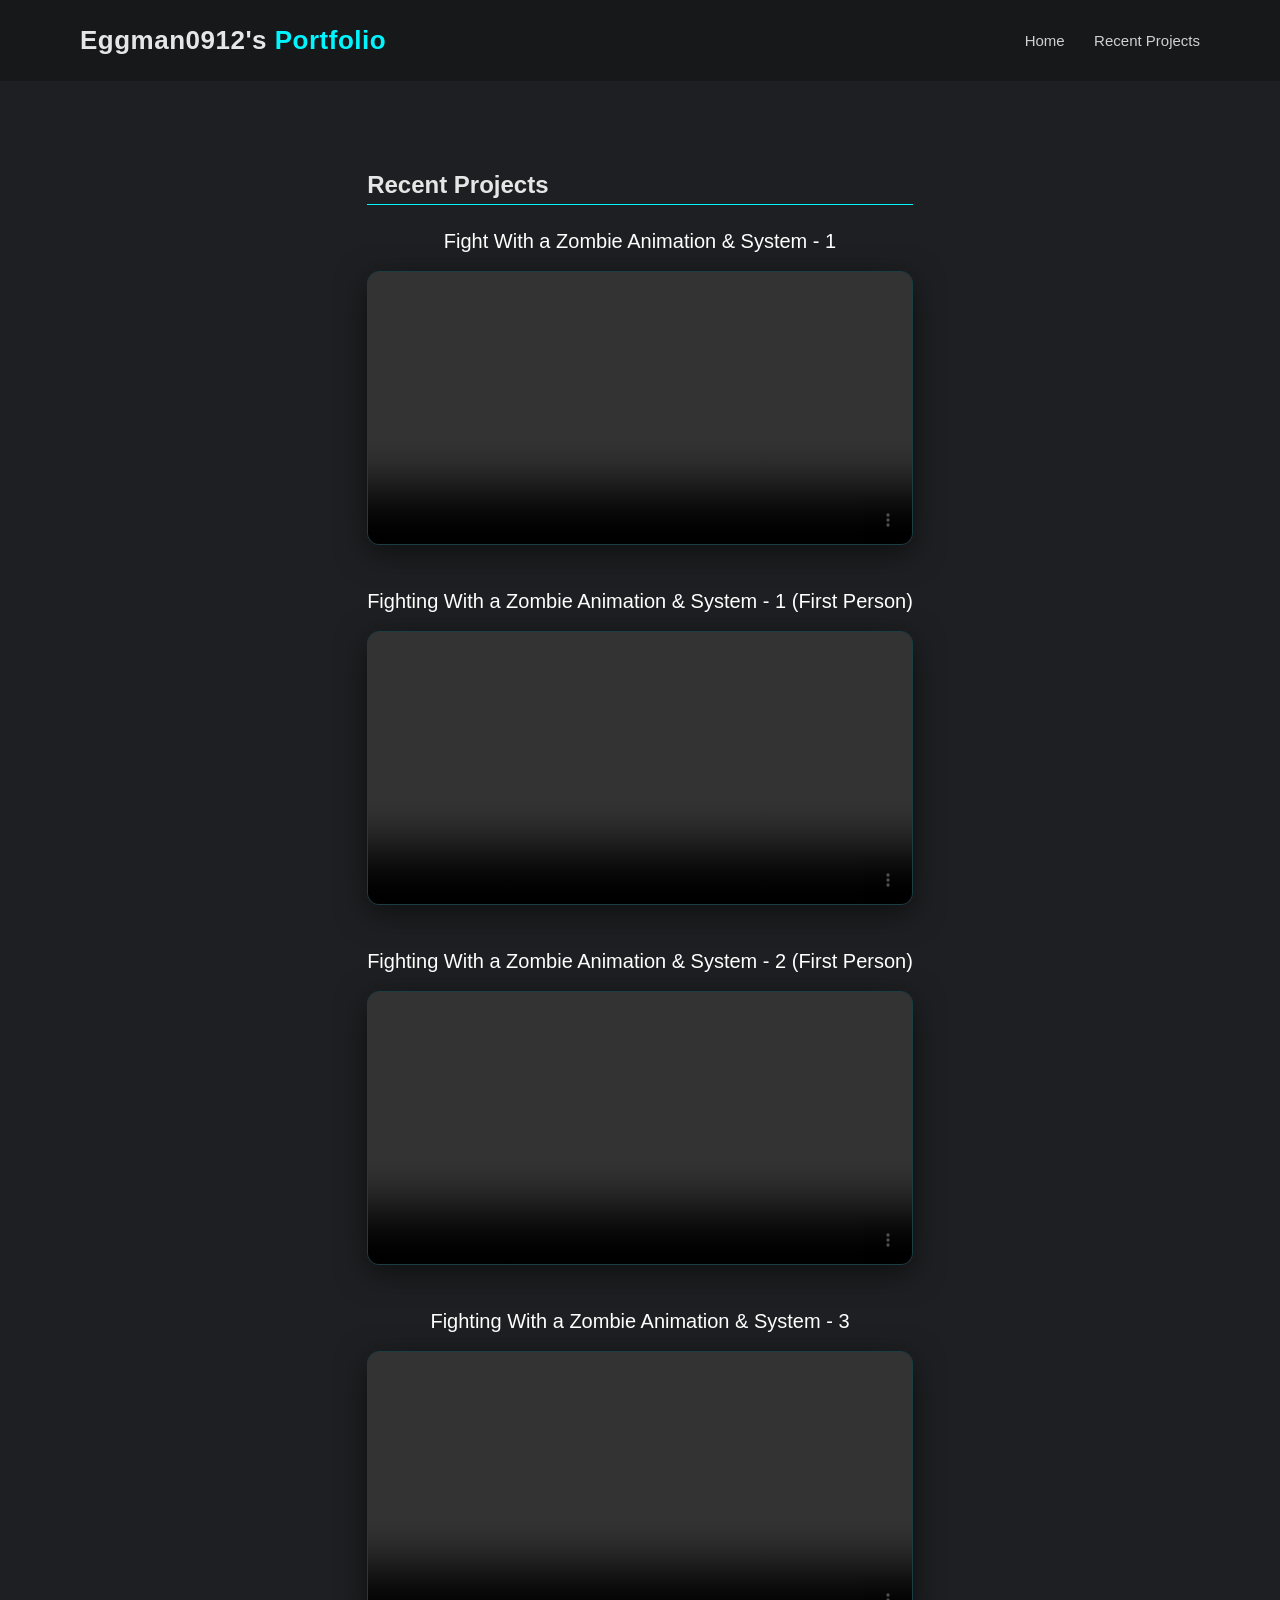
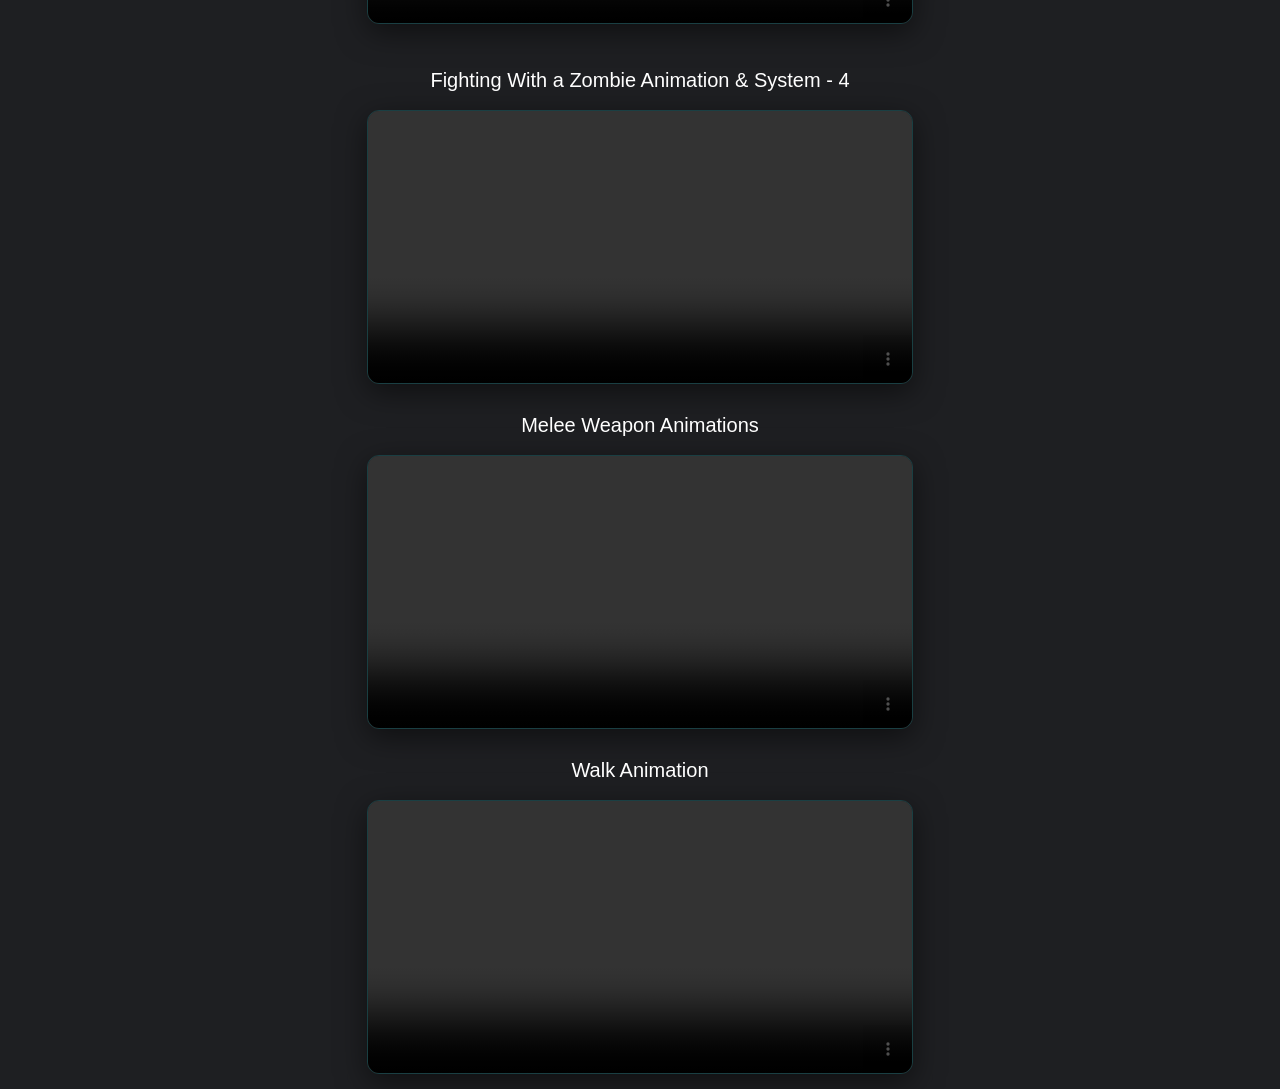
==== RecentProjects.html @ f70671a0 "folderr" ====
<!doctype html>
<html lang="en">
  <head>
    <meta charset="UTF-8" />
    <meta name="viewport" content="width=device-width, initial-scale=1.0" />
    <title>Recent Projects | Eggman0912's Portfolio</title>
    <link rel="stylesheet" href="css/style.css" />
    <link rel="stylesheet" href="fontawesome/css/all.min.css" />
  </head>
  <body>
    <header class="ust-menu">
      <div class="logo-text">Eggman0912's <span>Portfolio</span></div>

      <nav class="menu-linkler" aria-label="Main Menu">
        <a href="index.html">Home</a>
        <a href="RecentProjects.html">Recent Projects</a>
      </nav>
    </header>

    <main class="icerik cv-layout">
      <section class="cv-icerik">
        <article class="cv-bolum">
          <h2>Recent Projects</h2>
          <div class="projects-container">
            <!-- Project 1 -->

            <div class="project-item">
              <h3>Fight With a Zombie Animation & System - 1</h3>
              <video controls loop muted playsinline>
                <source src="assets/videos/Zombie1.mp4" type="video/mp4" />
                Your browser does not support the video tag.
              </video>
            </div>

            <!-- Project 4 -->
            <div class="project-item">
              <h3>
                Fighting With a Zombie Animation & System - 1 (First Person)
              </h3>
              <video controls loop muted playsinline>
                <source src="assets/videos/Zombie3.mp4" type="video/mp4" />
                Your browser does not support the video tag.
              </video>
            </div>

            <!-- Project 5 -->
            <div class="project-item">
              <h3>
                Fighting With a Zombie Animation & System - 2 (First Person)
              </h3>
              <video controls loop muted playsinline>
                <source src="assets/videos/Zombie2.mp4" type="video/mp4" />
                Your browser does not support the video tag.
              </video>
            </div>

            <!-- Project 6 -->
            <div class="project-item">
              <h3>Fighting With a Zombie Animation & System - 3</h3>
              <video controls loop muted playsinline>
                <source src="assets/videos/Zombie5.mp4" type="video/mp4" />
                Your browser does not support the video tag.
              </video>
            </div>

            <!-- Project 7 -->
            <div class="project-item">
              <h3>Fighting With a Zombie Animation & System - 4</h3>
              <video controls loop muted playsinline>
                <source src="assets/videos/Zombie6.mp4" type="video/mp4" />
                Your browser does not support the video tag.
              </video>
            </div>
          </div>
          <div class="project-item">
            <h3 style="margin-top: 30px">Melee Weapon Animations</h3>
            <video controls loop muted playsinline>
              <source src="assets/videos/Shovel.mp4" type="video/mp4" />
              Your browser does not support the video tag.
            </video>
          </div>

          <!-- Project 2 -->
          <div class="project-item">
            <h3 style="margin-top: 30px">Walk Animation</h3>
            <video controls loop muted playsinline>
              <source src="assets/videos/Walking.mp4" type="video/mp4" />
              Your browser does not support the video tag.
            </video>
          </div>

          <!-- Project 3 -->
        </article>
      </section>
    </main>
  </body>
</html>
---- css/style.css ----
@keyframes glowPulse {
  0% {
    text-shadow:
      0 0 5px rgba(0, 245, 255, 0.2),
      0 0 10px rgba(0, 245, 255, 0.2);
  }
  50% {
    text-shadow:
      0 0 10px rgba(0, 245, 255, 0.6),
      0 0 25px rgba(0, 245, 255, 0.6),
      0 0 40px rgba(0, 245, 255, 0.4);
  }
  100% {
    text-shadow:
      0 0 5px rgba(0, 245, 255, 0.2),
      0 0 10px rgba(0, 245, 255, 0.2);
  }
}

.icerik-sol {
  flex: 1;
}

.icerik-sag {
  flex: 1;
  display: flex;
  justify-content: end;
}

.icerik-sag img {
  width: 100%;
  max-width: 420px;
  border-radius: 20px;
  margin-left: auto;
  background-color: #1e1f22;
}

* {
  margin: 0;
  padding: 0;
  box-sizing: border-box;
  font-family: "Segoe UI", Tahoma, sans-serif;
}

body {
  background: #1e1f22;
  color: #e6e6e6;
}

.ust-menu {
  display: flex;
  justify-content: space-between;
  align-items: center;
  padding: 25px 80px;
  background: #17181a;
}

.logo-text {
  font-size: 26px;
  font-weight: 600;
  color: #e6e6e6;
  letter-spacing: 0.5px;
}

.logo-text span {
  color: #00f5ff;
  position: relative;
  animation: glowPulse 1s ease-in-out infinite;
}

.menu-linkler a {
  color: #d0d0d0;
  text-decoration: none;
  margin-left: 25px;
  font-size: 15px;
  position: relative;
  padding-bottom: 5px;
  transition: color 0.3s;
}

.menu-linkler a:hover {
  color: #00f5ff;
}

.menu-linkler a:hover::after {
  width: 100%;
}

.menu-linkler a::after {
  content: "";
  position: absolute;
  left: 0;
  bottom: 0;
  width: 0%;
  height: 2px;
  background-color: #00f5ff;
  transition: width 0.3s ease;
}

.sayfa {
  min-height: calc(100vh - 200px);
  display: flex;
  flex-direction: column; /* İçerik ve Buton alt alta gelsin diye düzenlendi */
  justify-content: center;
  align-items: center;
  padding: 40px 200px;
  background: #1e1f22;
}

.icerik {
  margin-top: 50px;
  width: 100%;
  max-width: none;
  display: flex;
  align-items: center;
  gap: 50px;
}

.icerik h1 {
  color: #f2f2f2;
  font-size: 42px;
  margin-bottom: 15px;
  white-space: nowrap;
}

.sosyal-ikonlar {
  display: flex;
  gap: 14px;
  margin-bottom: 5px;
}

.sosyal-ikonlar a {
  width: 42px;
  height: 42px;
  background-color: #17181a;
  display: flex;
  align-items: center;
  justify-content: center;
  border-radius: 10px;
  color: #00f5ff;
  font-size: 18px;
  border: 1px solid #00f5ff;
  text-decoration: none;
  position: relative;
  z-index: 1;
  margin: 0px 8px 0px 8px;
  transition:
    transform 0.25s ease,
    background 0.3s,
    color 0.3s;
}

.sosyal-ikonlar a::before {
  content: "";
  position: absolute;
  inset: -6px;
  background: rgba(0, 245, 255, 0.35);
  border-radius: 12px;
  filter: blur(12px);
  opacity: 0;
  z-index: -1;
  transition: opacity 0.25s ease;
}

.sosyal-ikonlar a:hover {
  transform: translateY(-6px);
  box-shadow: 0 8px 25px rgba(0, 245, 255, 0.45);
  background-color: #00f5ff;
  color: #000;
}

.sosyal-ikonlar a:hover::before {
  opacity: 1;
}

.menu-butonlar {
  display: flex;
  justify-content: center;
  gap: 15px;
}

.menu-butonlar a {
  text-decoration: none;
  color: #00f5ff;
  border: 1px solid #00f5ff;
  padding: 11px 26px;
  border-radius: 30px;
  font-size: 15px;
  transition:
    background 0.3s,
    color 0.3s,
    box-shadow 0.3s ease;
}

.icerik p {
  line-height: 1.7;
  color: #cfcfcf;
  margin-bottom: 35px;
  text-align: justify;
  text-indent: 25px;
}

.menu-butonlar a:hover {
  background: #00f5ff;
  color: #000;
  box-shadow:
    0 0 10px rgba(0, 245, 255, 0.6),
    0 0 25px rgba(0, 245, 255, 0.4);
}

.hizmetler {
  min-height: 100vh;
  padding: 80px 120px;
  background: #0f1012;
  color: #fff;
}

.hizmetler h1 {
  text-align: center;
  font-size: 42px;
  margin-bottom: 60px;
}

.hizmet-grid {
  display: grid;
  grid-template-columns: repeat(2, 1fr);
  gap: 35px;
}

.hizmet-kart {
  background: #00f5ff;
  color: #000;
  padding: 35px;
  border-radius: 22px;
  min-height: 230px;
  display: flex;
  flex-direction: column;
  justify-content: center;
  transition:
    transform 0.3s ease,
    background 0.3s ease,
    box-shadow 0.3s ease;
}

.hizmet-kart h2 {
  font-size: 22px;
  margin-bottom: 15px;
}

.hizmet-kart p {
  text-align: justify;
  font-size: 14px;
  line-height: 1.6;
}

.hizmet-kart:hover {
  background: #ffffff;
  transform: scale(1.05);
  box-shadow: 0 15px 40px rgba(0, 245, 255, 0.35);
}

.education {
  width: 100%;
  padding: 80px 0;
}

.education h1 {
  text-align: center;
  margin-bottom: 60px;
  font-size: 42px;
}

.timeline {
  position: relative;
  width: 80%;
  margin: auto;
}

.timeline::before {
  content: "";
  position: absolute;
  left: 50%;
  top: 0;
  width: 4px;
  height: 100%;
  background: #00ffe1;
  transform: translateX(-50%);
}

.timeline-item {
  position: relative;
  width: 50%;
  padding: 30px 40px;
  box-sizing: border-box;
}

.timeline-item::before {
  content: "";
  position: absolute;
  top: 40px;
  width: 14px;
  height: 14px;
  background: #00ffe1;
  border-radius: 50%;
  z-index: 2;
}

.timeline-item.left {
  left: 0;
  text-align: right;
}

.timeline-item.left::before {
  right: -7px;
}

.timeline-item.right {
  left: 50%;
}

.timeline-item.right::before {
  left: -7px;
}

.year {
  display: block;
  margin-bottom: 10px;
  color: #00ffe1;
  font-weight: bold;
}

.card {
  background: #111;
  border: 2px solid #00ffe1;
  border-radius: 16px;
  padding: 20px;
  box-shadow: 0 0 15px rgba(0, 255, 225, 0.3);
}

.card h3 {
  margin-bottom: 10px;
}

.card p {
  text-align: justify;
  color: #aaa;
}

.sayfa .contact {
  width: 100%;
}

.sayfa:has(.contact) {
  justify-content: center;
  padding: 0;
}

.sayfa:has(.contact) .icerik {
  flex-direction: column;
  width: 100%;
  align-items: center;
}

.contact-form {
  width: 100%;
  max-width: 1200px;
  display: grid;
  grid-template-columns: 1fr 1fr;
  gap: 30px;
  max-width: 1100px;
  margin: auto;
}

.contact h1 {
  text-align: center;
  font-size: 48px;
  margin-bottom: 60px;
}

.form-left,
.form-right {
  display: flex;
  flex-direction: column;
  gap: 20px;
}

.contact-form input,
.contact-form textarea {
  width: 100%;
  padding: 15px 18px;
  background: #111;
  border: 2px solid #00f5e1;
  border-radius: 12px;
  color: #fff;
  font-size: 16px;
  outline: none;
  transition: 0.3s;
}

.contact-form textarea {
  resize: none;
  height: 100%;
  min-height: 220px;
}

.contact-form input:focus,
.contact-form textarea:focus {
  background: #0f0f0f;
  box-shadow: 0 0 15px rgba(0, 245, 225, 0.5);
  transform: scale(1.02);
}

.form-submit {
  grid-column: 1 / -1;
  display: flex;
  justify-content: center;
  margin-top: 20px;
}

.form-submit button {
  padding: 15px 60px;
  font-size: 18px;
  border-radius: 50px;
  border: none;
  cursor: pointer;
  background: #00f5e1;
  color: #000;
  font-weight: bold;
  transition: 0.3s;
}

.form-submit button:hover {
  transform: scale(1.08);
  box-shadow: 0 0 25px rgba(0, 245, 225, 0.8);
}

.cv-header {
  display: flex;
  flex-direction: column;
  align-items: center;
  gap: 20px;
  padding: 40px 20px;
  background-color: #17181a;
  border-radius: 20px;
  margin-bottom: 50px;
  height: 600px;
  width: 300px;
  margin-left: 15px;
}

.cv-header .profil-foto img {
  width: 150px;
  height: 150px;
  border-radius: 50%;
  border: 3px solid #00f5ff;
  object-fit: cover;
  box-shadow: 0 0 20px rgba(0, 245, 255, 0.5);
}

.cv-header .kisisel-bilgiler h3 {
  font-size: 22px;
  color: #00f5ff;
  margin-bottom: 15px;
  text-align: center;
}

.cv-header .kisisel-bilgiler ul {
  list-style: none;
  text-align: center;
  padding-top: 30px;
}

.cv-header .kisisel-bilgiler ul li {
  margin-bottom: 8px;
  font-size: 16px;
  color: #ccc;
  padding-top: 20px;
}

.cv-bolum ul {
  margin: 20px;
}

.cv-bolum ul li {
  margin: 10px;
}

.cv-icerik {
  display: flex;
  flex-direction: column;
  gap: 40px;
  max-width: 900px;
  margin: 0 auto;
  padding: 0 20px;
}

.cv-bolum {
  padding: 15px 20px;
  background-color: #1e1f22;
  border-radius: 15px;
}

/* ==========================================================================
   YENİ EKLENEN: PROJE VİDEOLARI VE DÜZEN KURALI
   ========================================================================== */
.projects-container {
  display: flex;
  flex-direction: column;
  gap: 45px; /* Videoların alt alta birbiriyle olan mesafesi */
  margin-top: 25px;
}

.project-item {
  display: flex;
  flex-direction: column;
  align-items: center; /* Başlığı ve videoyu yatayda tam ortalar */
  text-align: center;
  width: 100%;
}

.project-item h3 {
  margin-bottom: 18px !important; /* Başlık ile video arasındaki boşluk */
  font-size: 20px;
  color: #ffffff;
  font-weight: 500;
}

.project-item video {
  max-width: 680px; /* Videonun ekrandaki maksimum ideal genişliği */
  width: 100%; /* Küçük ekranlara (mobil) tam uyum sağlaması için */
  border-radius: 12px; /* Köşeleri yumuşatma derecesi */
  box-shadow: 0 8px 30px rgba(0, 0, 0, 0.5); /* Arka plana şık bir karanlık gölge */
  border: 1px solid rgba(0, 245, 255, 0.15); /* Temana uysun diye çok hafif neon sınır hattı */
}
/* ========================================================================== */

.cv-icerik h1 {
  font-size: 36px;
  text-align: center;
  margin-bottom: 15px;
}

.cv-icerik h2 {
  font-size: 24px;
  margin-top: 25px;
  margin-bottom: 10px;
  border-bottom: 1px solid #00f5ff;
  padding-bottom: 5px;
}

.cv-icerik ul {
  list-style: disc;
  margin-left: 30px;
  color: #ccc;
}

/* ==========================================================================
   DİKKAT ÇEKİCİ YENİ BUTON ALANI VE HOVER EFEKTLERİ
   ========================================================================== */
.alt-buyuk-buton-alanı {
  display: flex;
  justify-content: center;
  width: 100%;
  margin-top: 60px; /* Üstteki içeriklerden (resim ve text) olan mesafe */
  margin-bottom: 20px;
}

.cta-buton {
  text-decoration: none;
  color: #00f5ff;
  border: 2px solid #00f5ff;
  padding: 16px 45px; /* Buton iç boşluğu büyütüldü */
  border-radius: 50px; /* Oval modern yapı */
  font-size: 19px; /* Dikkat çekici yazı boyutu */
  font-weight: 600; /* Kalın font */
  letter-spacing: 0.5px;
  background: transparent;
  transition: all 0.4s ease;
  box-shadow: 0 0 15px rgba(0, 245, 255, 0.15);
}

.cta-buton:hover {
  background: #00f5ff;
  color: #000000; /* Arka plan parladığında yazı siyah ve net okunur */
  transform: scale(1.06); /* Hafif öne doğru büyüme efekti */
  box-shadow:
    0 0 15px rgba(0, 245, 255, 0.6),
    0 0 35px rgba(0, 245, 255, 0.4),
    0 0 50px rgba(0, 245, 255, 0.2); /* Katmanlı parıltı */
}
/* ========================================================================== */

@media (max-width: 900px) {
  .cv-header {
    padding: 30px 15px;
  }
  .cv-icerik {
    padding: 0 10px;
  }
  .cv-icerik h1 {
    font-size: 30px;
  }
  .cv-icerik h2 {
    font-size: 20px;
  }
  .project-item video {
    max-width: 100%;
  }
  .sayfa {
    padding: 20px 40px;
  }
  .icerik {
    flex-direction: column;
    gap: 30px;
  }
}
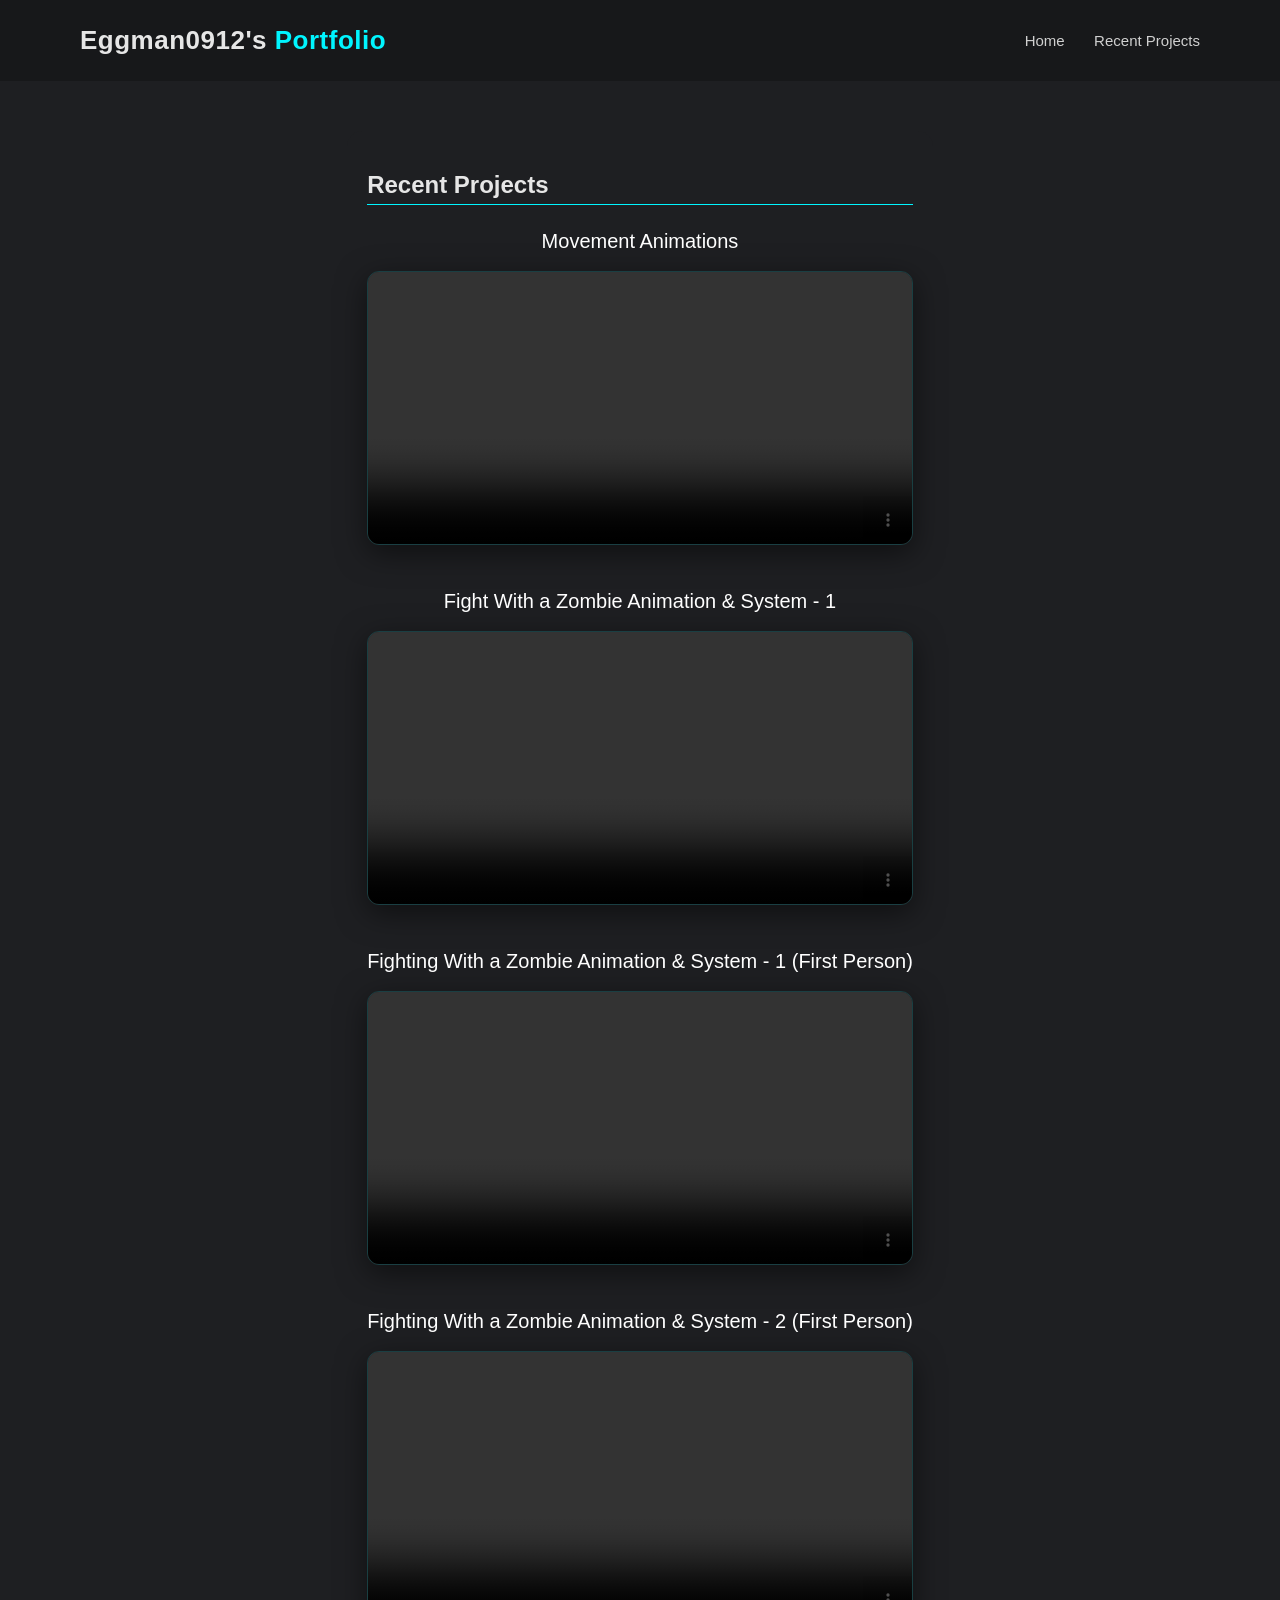
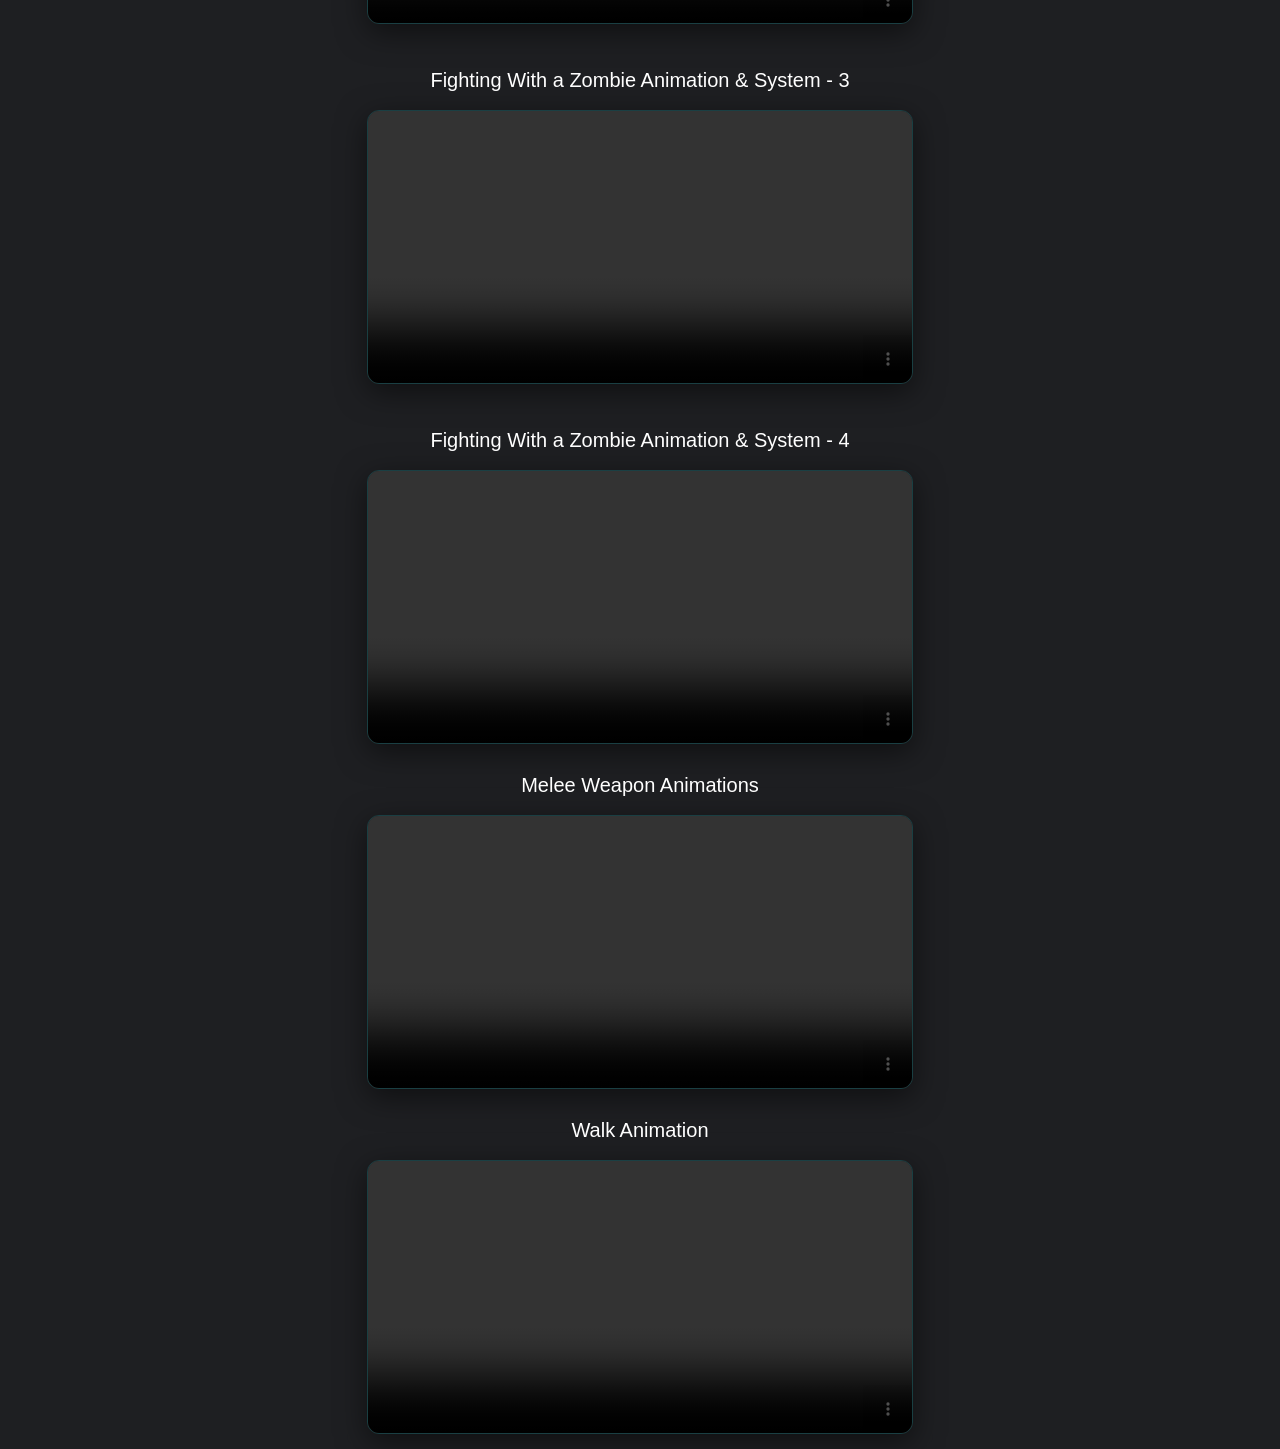
==== commit dfa89023: "Add 'Movement Animations' project section" ====
--- a/RecentProjects.html
+++ b/RecentProjects.html
@@ -22,15 +22,23 @@
         <article class="cv-bolum">
           <h2>Recent Projects</h2>
           <div class="projects-container">
+            <div class="project-item">
+              <h3>Movement Animations</h3>
+              <video controls loop muted playsinline>
+                <source src="assets/Videos/Zombie1.mp4" type="video/mp4" />
+                Your browser does not support the video tag.
+              </video>
+            </div>
             <!-- Project 1 -->
-
+  
             <div class="project-item">
               <h3>Fight With a Zombie Animation & System - 1</h3>
               <video controls loop muted playsinline>
-                <source src="assets/videos/Zombie1.mp4" type="video/mp4" />
+                <source src="assets/Videos/Zombie1.mp4" type="video/mp4" />
                 Your browser does not support the video tag.
               </video>
             </div>
+          
 
             <!-- Project 4 -->
             <div class="project-item">
@@ -38,7 +46,7 @@
                 Fighting With a Zombie Animation & System - 1 (First Person)
               </h3>
               <video controls loop muted playsinline>
-                <source src="assets/videos/Zombie3.mp4" type="video/mp4" />
+                <source src="assets/Videos/Zombie3.mp4" type="video/mp4" />
                 Your browser does not support the video tag.
               </video>
             </div>
@@ -49,7 +57,7 @@
                 Fighting With a Zombie Animation & System - 2 (First Person)
               </h3>
               <video controls loop muted playsinline>
-                <source src="assets/videos/Zombie2.mp4" type="video/mp4" />
+                <source src="assets/Videos/Zombie2.mp4" type="video/mp4" />
                 Your browser does not support the video tag.
               </video>
             </div>
@@ -58,7 +66,7 @@
             <div class="project-item">
               <h3>Fighting With a Zombie Animation & System - 3</h3>
               <video controls loop muted playsinline>
-                <source src="assets/videos/Zombie5.mp4" type="video/mp4" />
+                <source src="assets/Videos/Zombie5.mp4" type="video/mp4" />
                 Your browser does not support the video tag.
               </video>
             </div>
@@ -67,7 +75,7 @@
             <div class="project-item">
               <h3>Fighting With a Zombie Animation & System - 4</h3>
               <video controls loop muted playsinline>
-                <source src="assets/videos/Zombie6.mp4" type="video/mp4" />
+                <source src="assets/Videos/Zombie6.mp4" type="video/mp4" />
                 Your browser does not support the video tag.
               </video>
             </div>
@@ -75,7 +83,7 @@
           <div class="project-item">
             <h3 style="margin-top: 30px">Melee Weapon Animations</h3>
             <video controls loop muted playsinline>
-              <source src="assets/videos/Shovel.mp4" type="video/mp4" />
+              <source src="assets/Videos/Shovel.mp4" type="video/mp4" />
               Your browser does not support the video tag.
             </video>
           </div>
@@ -84,7 +92,7 @@
           <div class="project-item">
             <h3 style="margin-top: 30px">Walk Animation</h3>
             <video controls loop muted playsinline>
-              <source src="assets/videos/Walking.mp4" type="video/mp4" />
+              <source src="assets/Videos/Walking.mp4" type="video/mp4" />
               Your browser does not support the video tag.
             </video>
           </div>
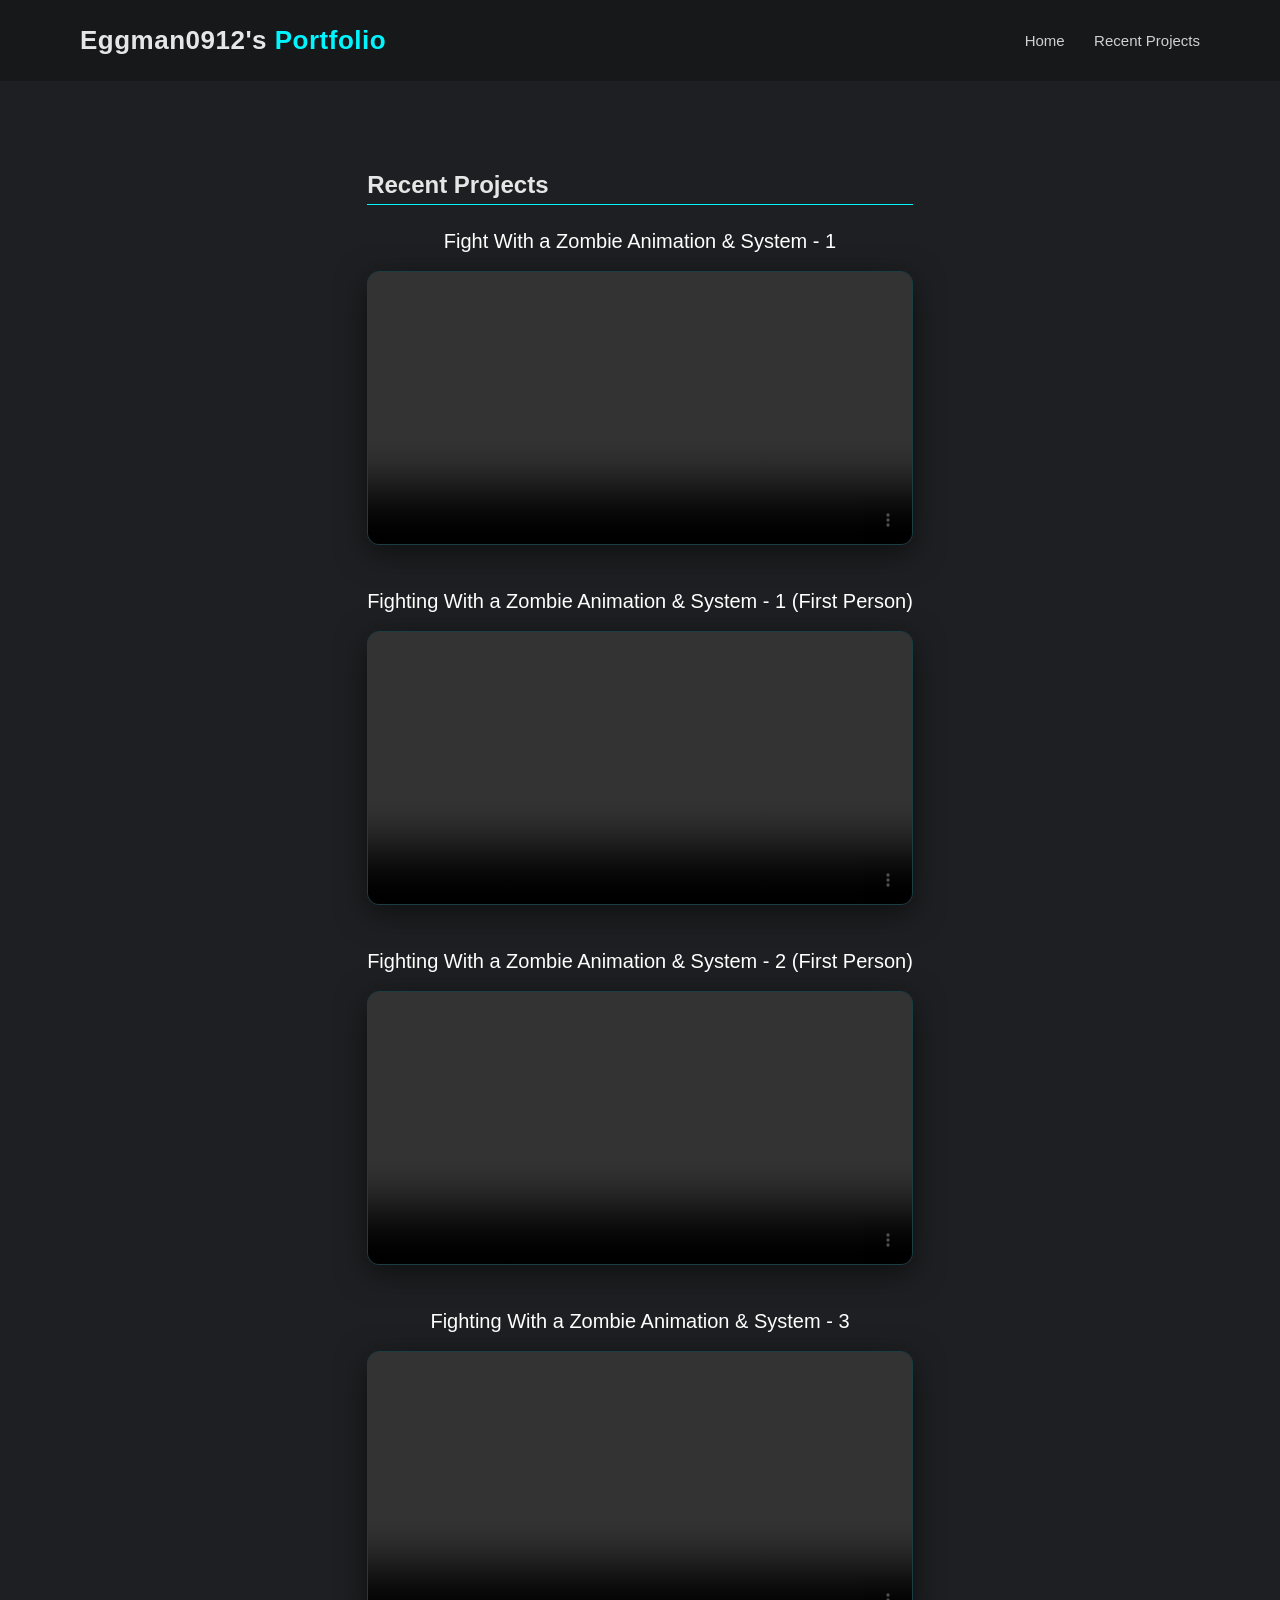
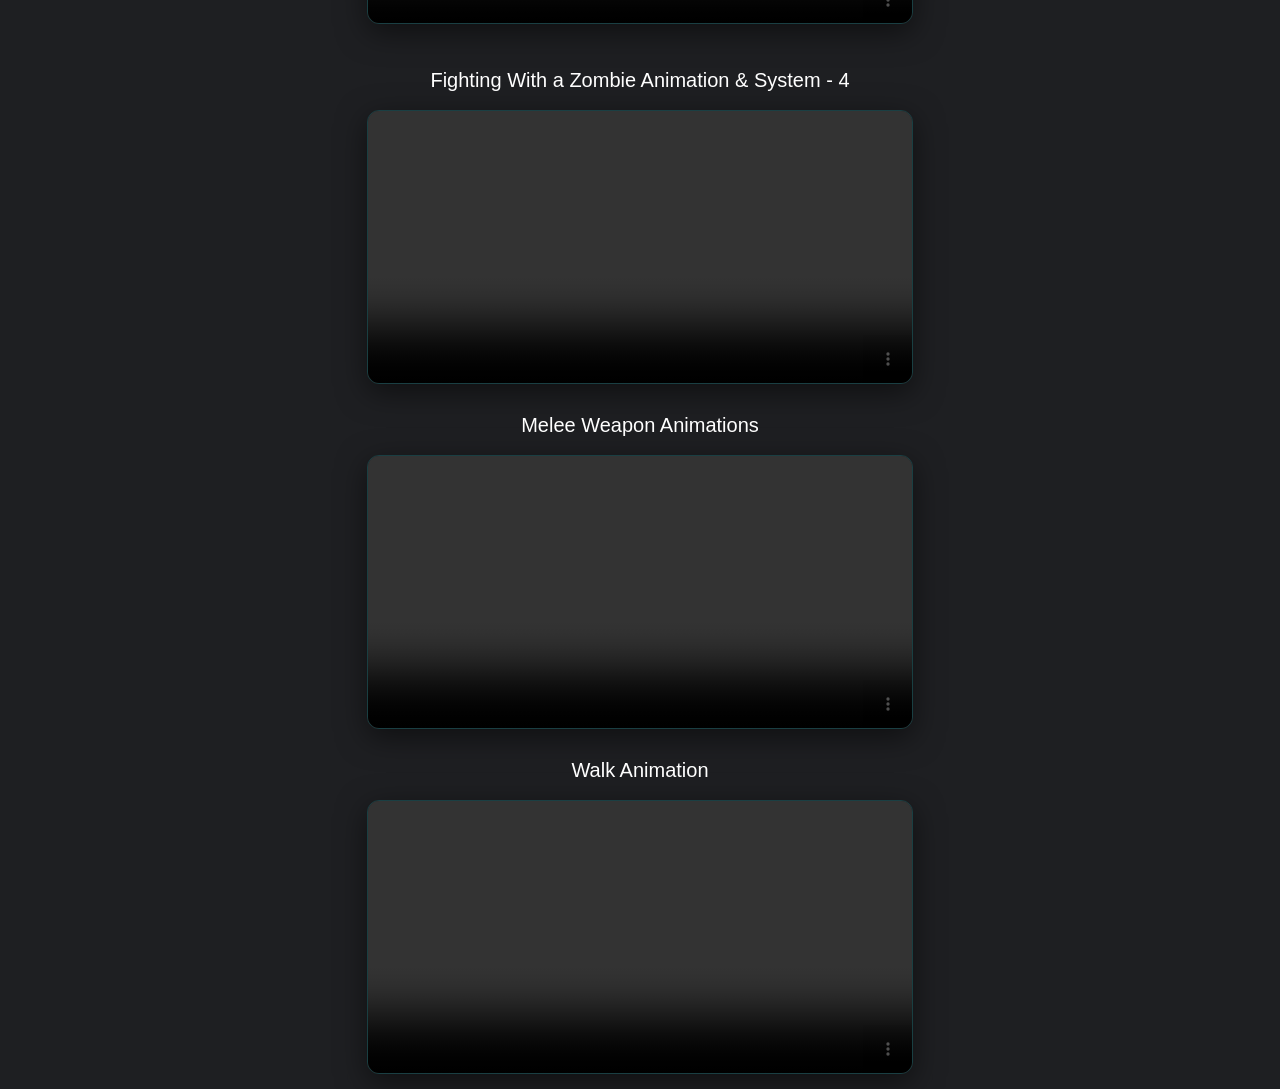
==== commit cd35f064: "Update RecentProjects.html" ====
--- a/RecentProjects.html
+++ b/RecentProjects.html
@@ -22,14 +22,14 @@
         <article class="cv-bolum">
           <h2>Recent Projects</h2>
           <div class="projects-container">
-            <div class="project-item">
+            <!--<div class="project-item">
               <h3>Movement Animations</h3>
               <video controls loop muted playsinline>
-                <source src="assets/Videos/Zombie1.mp4" type="video/mp4" />
+                <source src="assets/Videos/Movement.mp4" type="video/mp4" />
                 Your browser does not support the video tag.
               </video>
             </div>
-            <!-- Project 1 -->
+             -->
   
             <div class="project-item">
               <h3>Fight With a Zombie Animation & System - 1</h3>
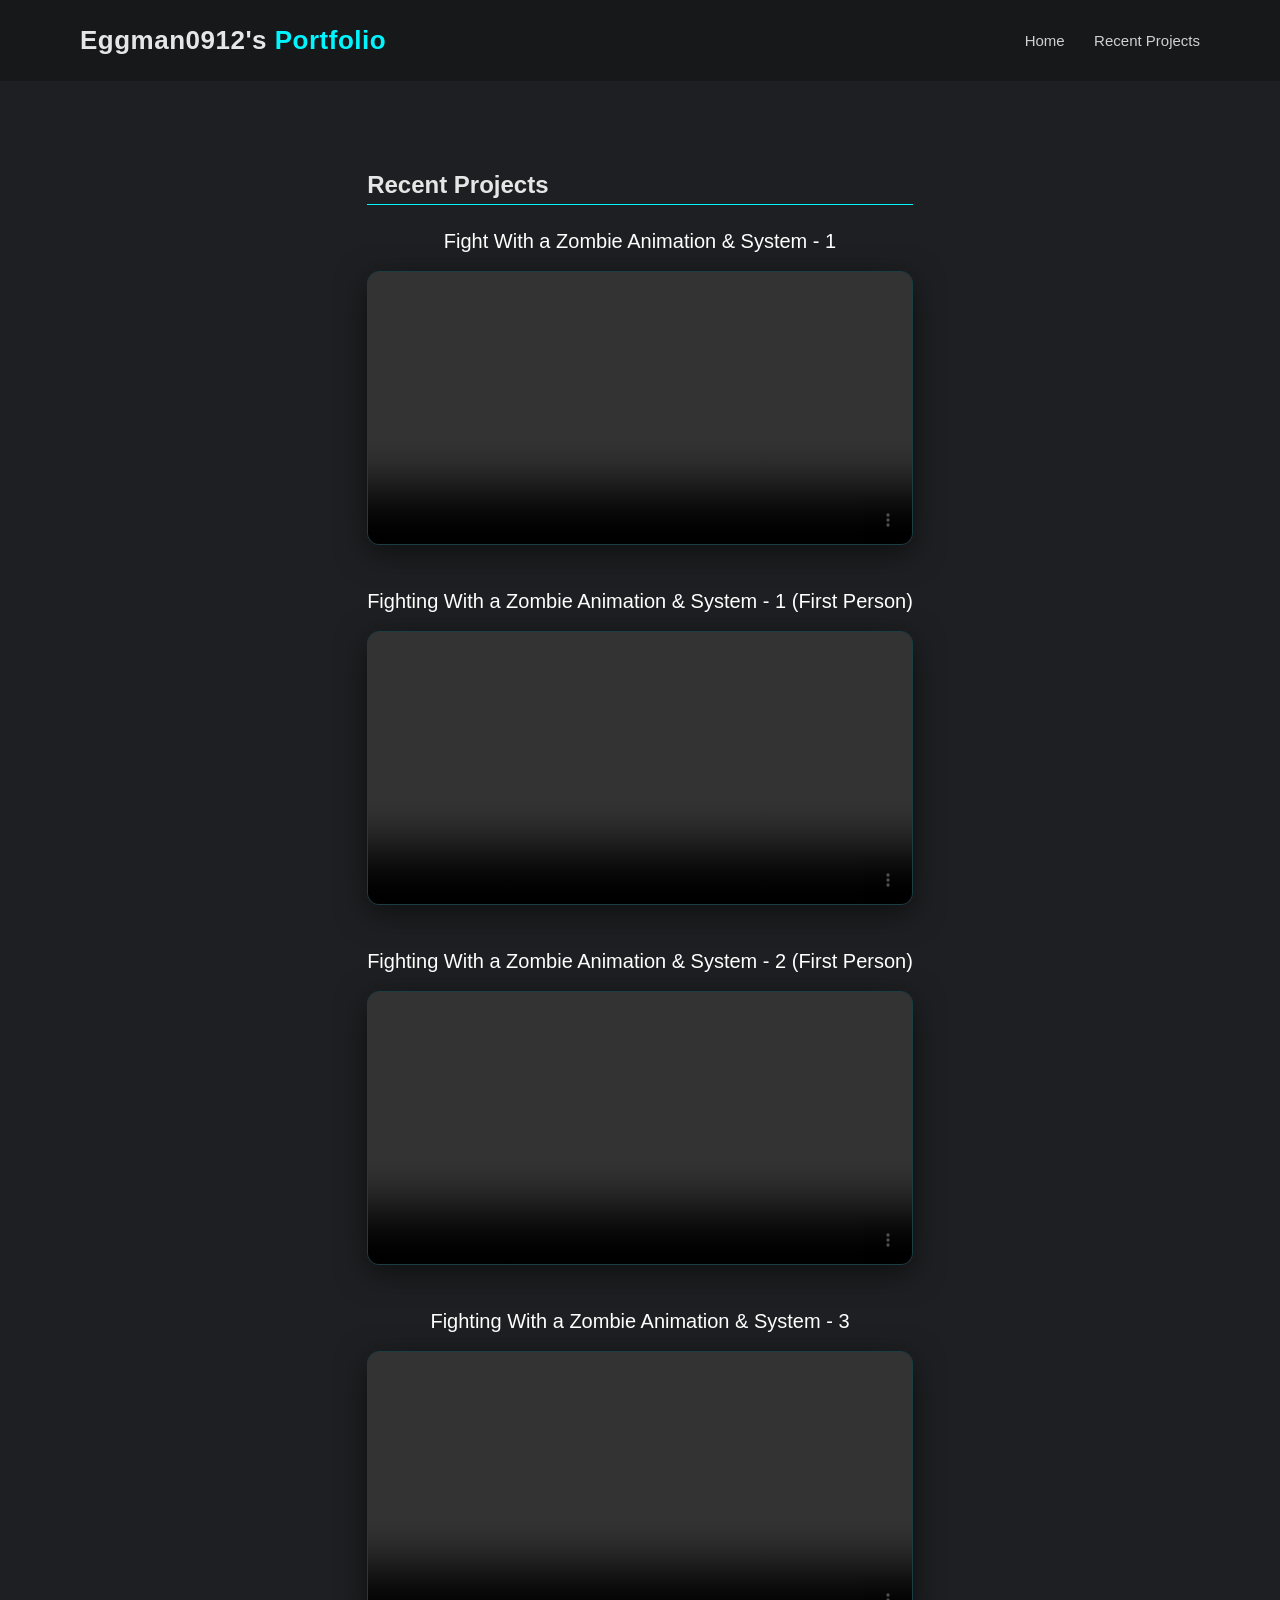
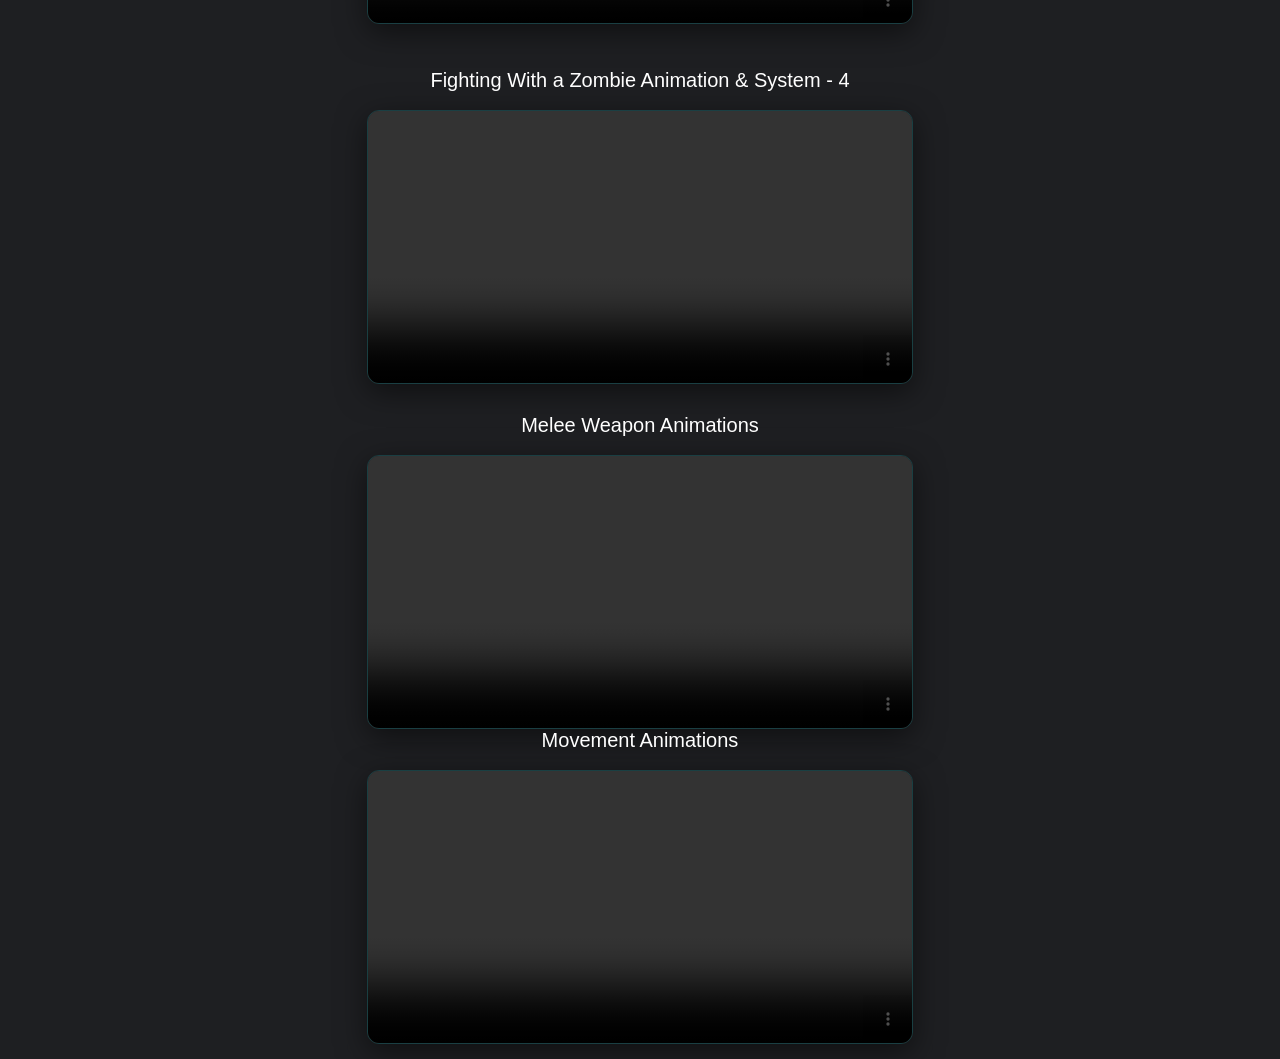
==== commit 40aa74e7: "Refactor RecentProjects.html by updating project items Removed commented-out code for Movement Anima" ====
--- a/RecentProjects.html
+++ b/RecentProjects.html
@@ -22,14 +22,7 @@
         <article class="cv-bolum">
           <h2>Recent Projects</h2>
           <div class="projects-container">
-            <!--<div class="project-item">
-              <h3>Movement Animations</h3>
-              <video controls loop muted playsinline>
-                <source src="assets/Videos/Movement.mp4" type="video/mp4" />
-                Your browser does not support the video tag.
-              </video>
-            </div>
-             -->
+            
   
             <div class="project-item">
               <h3>Fight With a Zombie Animation & System - 1</h3>
@@ -90,12 +83,13 @@
 
           <!-- Project 2 -->
           <div class="project-item">
-            <h3 style="margin-top: 30px">Walk Animation</h3>
-            <video controls loop muted playsinline>
-              <source src="assets/Videos/Walking.mp4" type="video/mp4" />
-              Your browser does not support the video tag.
-            </video>
-          </div>
+              <h3>Movement Animations</h3>
+              <video controls loop muted playsinline>
+                <source src="assets/Videos/Movement.mp4" type="video/mp4" />
+                Your browser does not support the video tag.
+              </video>
+            </div>
+            
 
           <!-- Project 3 -->
         </article>
